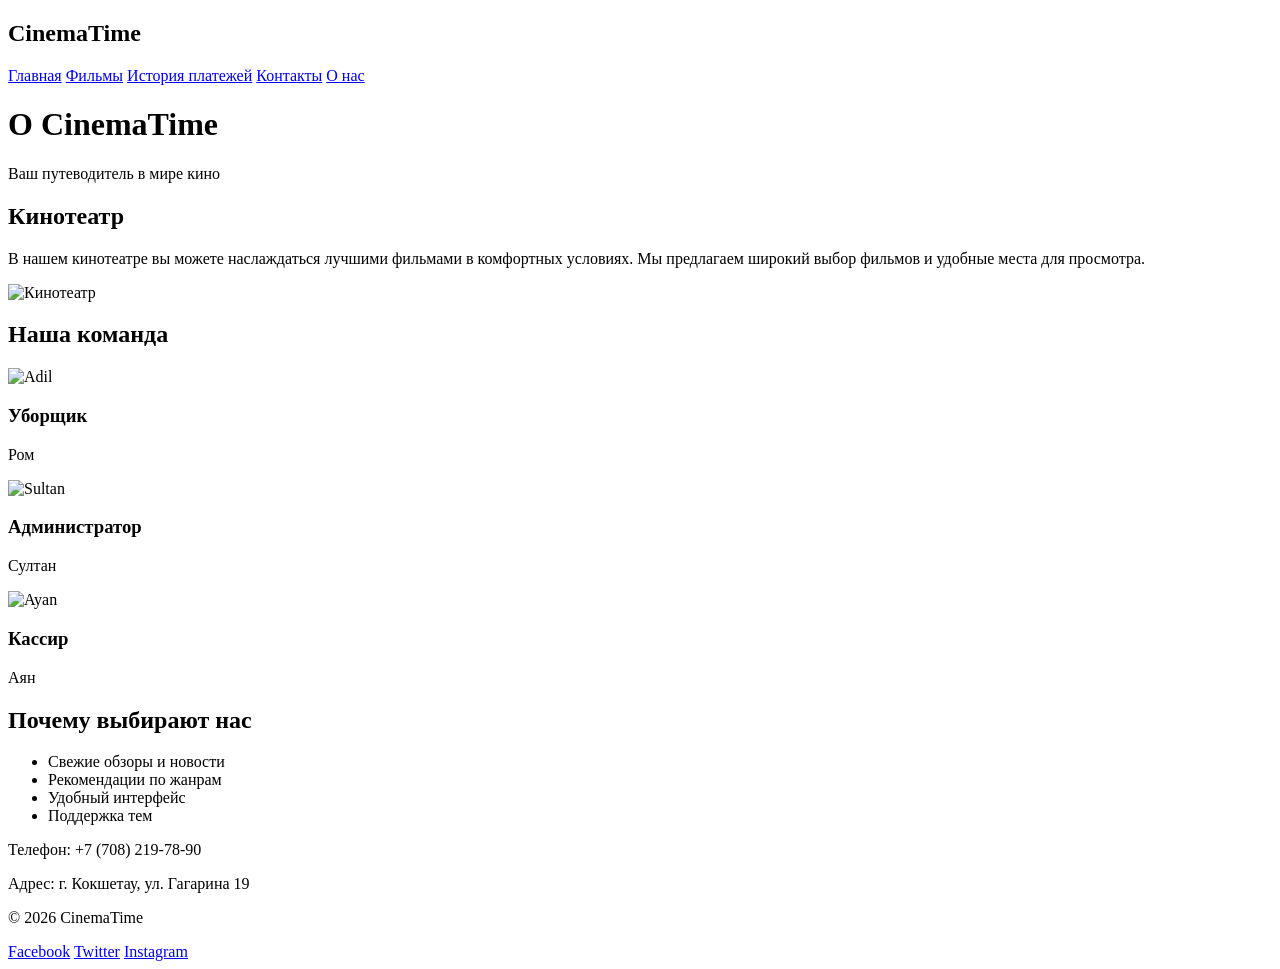
==== about.html @ f26bbf4c "Add files via upload" ====
<!DOCTYPE html>
<html lang="ru">
<head>
<meta charset="UTF-8">
<meta name="viewport" content="width=device-width, initial-scale=1.0">
<link rel="stylesheet" href="style.css">
<link rel="icon" href="img/logoB.png" type="image/png">
<title>CinemaTime — О нас</title>
</head>

<body>

<header>
<nav class="menu">
<h2 class="logo">CinemaTime</h2>
<div class="burger" id="burger">
  <span></span>
  <span></span>
  <span></span>
</div>
<div id="navLinks">
<a href="Web.html">Главная</a>
<a href="movies.html">Фильмы</a>
<a href="payment-history.html">История платежей</a>
<a href="contact.html">Контакты</a>
<a href="about.html">О нас</a>
</div>
</nav>
</header>

<div class="hero">
<h1>О CinemaTime</h1>
<p>Ваш путеводитель в мире кино</p>
</div>

<section class="about-content">

<div class="about-card cinema-card">

<div class="cinema-text">
<h2>Кинотеатр</h2>
<p>
В нашем кинотеатре вы можете наслаждаться лучшими фильмами
в комфортных условиях. Мы предлагаем широкий выбор фильмов
и удобные места для просмотра.
</p>
</div>

<div class="cinema-image">
<img src="img/cinema.png" alt="Кинотеатр">
</div>

</div>

<div class="aboutTeam-card">
<h2 class="team-title">Наша команда</h2>

<div class="team-container">

<div class="team-member">
<img src="https://www.clipartmax.com/png/full/160-1600529_office-cleaning-services-singapore-men-cleaning-service-png.png" alt="Adil">
<h3>Уборщик</h3>
<p>Ром</p>
</div>

<div class="team-member">
<img src="https://lotusrehab.ru/wp-content/uploads/2023/02/administrator.jpeg" alt="Sultan">
<h3>Администратор</h3>
<p>Султан</p>
</div>

<div class="team-member">
<img src="https://images.rawpixel.com/image_png_800/cHJpdmF0ZS9sci9pbWFnZXMvd2Vic2l0ZS8yMDIzLTA4L3Jhd3BpeGVsX29mZmljZV8zN19waG90b19vZl93b21hbl9jYXNoaWVyX2lzb2xhdGVkX29uX3doaXRlX2JhY185YTk0MTAyZi05ZTBkLTQwMzUtOWJiZi03MjA2MTBhOGE5YTRfMi5wbmc.png" alt="Ayan">
<h3>Кассир</h3>
<p>Аян</p>
</div>

</div>
</div>

<div class="about-card">
<h2>Почему выбирают нас</h2>
<ul>
<li>Свежие обзоры и новости</li>
<li>Рекомендации по жанрам</li>
<li>Удобный интерфейс</li>
<li>Поддержка тем</li>
</ul>
</div>

</section>
<footer>
<div class="footer-content">
<div class="contact-info">
<p>Телефон: +7 (708) 219-78-90</p>
<p>Адрес: г. Кокшетау, ул. Гагарина 19</p>
</div>
<p>© 2026 CinemaTime</p>
<div class="social-links">
<a href="https://ru-ru.facebook.com/" target="_blank">Facebook</a>
<a href="https://twitter.com/" target="_blank">Twitter</a>
<a href="https://instagram.com/" target="_blank">Instagram</a>
</div>
</footer>

<script src="java/nav.js"></script>
<script>
document.querySelector('a[href="about.html"]').classList.add('active');
</script>

</body>
</html>
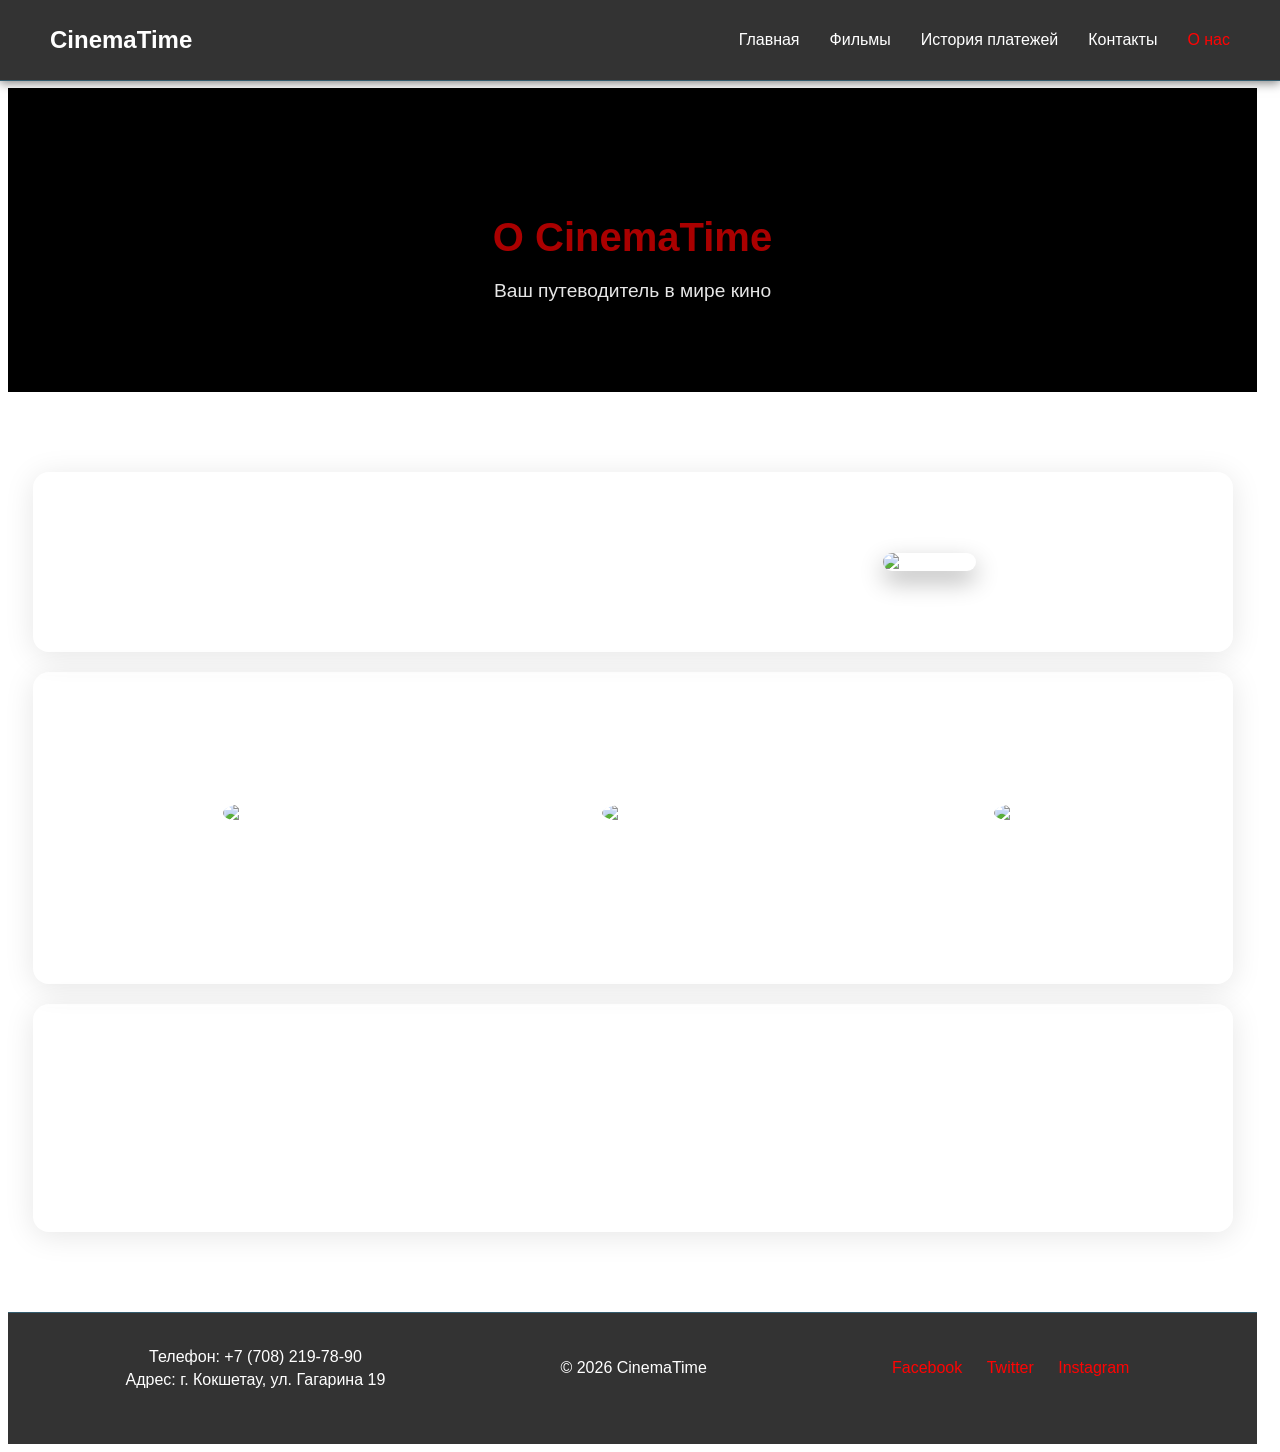
==== commit daf908f0: "Update about.html" ====
--- a/about.html
+++ b/about.html
@@ -19,7 +19,7 @@
   <span></span>
 </div>
 <div id="navLinks">
-<a href="Web.html">Главная</a>
+<a href="index.html">Главная</a>
 <a href="movies.html">Фильмы</a>
 <a href="payment-history.html">История платежей</a>
 <a href="contact.html">Контакты</a>
@@ -109,4 +109,4 @@
 </script>
 
 </body>
-</html>+</html>
--- a/style.css
+++ b/style.css
@@ -0,0 +1,1524 @@
+body {
+font-family: 'Segoe UI', Tahoma, Geneva, Verdana, sans-serif;
+background: url(https://static.vecteezy.com/system/resources/previews/034/981/283/non_2x/abstract-black-background-with-wavy-texture-composition-vector.jpg) no-repeat center center fixed;
+color: #ffffff;
+overflow-x: hidden;
+min-height: 100vh;
+display: flex;
+flex-direction: column;
+padding-top: 80px;
+}
+
+main, .hero {
+animation: fadeIn 1s ease;
+flex: 1;
+}
+
+html {
+scrollbar-gutter: stable;
+}
+
+.background-overlay {
+position: fixed;
+top: 0;
+left: 0; 
+width: 100%;
+height: 100%;
+background: rgba(0, 0, 0, 0.6);
+z-index: 1;
+pointer-events: none;
+}
+
+@keyframes fadeIn {
+from { opacity: 0; }
+to { opacity: 1; }
+}
+
+button {
+background: #aa0000;
+color: white;
+padding: 15px;
+border: none;
+border-radius: 10px;
+cursor: pointer;
+font-weight: bold;
+transition: all 0.3s ease;
+}
+
+button:hover {
+transform: scale(1.05);
+}
+
+select {
+background: rgba(0, 0, 0, 0.8);
+color: #ffffff;
+border: 1px solid #aa0000;
+padding: 5px;
+border-radius: 5px;
+font-size: 16px;
+position: relative;
+z-index: 3;
+}
+
+label {
+color: #ffffff;
+font-weight: bold;
+margin-right: 10px;
+position: relative;
+z-index: 3;
+}
+
+.time-selector {
+display: flex;
+justify-content: center;
+align-items: center;
+margin-top: 20px;
+position: relative;
+z-index: 3;
+}
+
+img {
+width: 200px;
+height: 300px;
+}
+
+.menu {
+display: flex;
+justify-content: space-between;
+align-items: center;
+height: 80px;
+padding: 0 50px;
+background: rgba(0, 0, 0, 0.8);
+backdrop-filter: blur(10px);
+border-bottom: 1px solid rgba(56, 189, 248, 0.3);
+position: fixed;
+top: 0;
+left: 0;
+right: 0;
+z-index: 1000;
+box-shadow: 0 2px 10px rgba(0, 0, 0, 0.5);
+}
+
+.logo {
+font-size: 24px;
+font-weight: bold;
+color: #ffffff;
+margin: 0;
+}
+
+.menu a {
+color: #ffffff;
+margin-left: 30px;
+text-decoration: none;
+font-weight: 500;
+transition: color 0.3s ease, transform 0.3s ease;
+position: relative;
+}
+
+.menu a.active {
+color: #ff0303;
+}
+
+.menu a:hover {
+color: #aa0000;
+transform: translateY(-2px);
+}
+
+.menu a:after {
+content: '';
+position: absolute;
+width: 0;
+height: 2px;
+bottom: -5px;
+left: 0;
+background: linear-gradient(90deg, #aa0000, #000000);
+transition: width 0.3s ease;
+}
+
+.menu a:hover::after {
+width: 100%;
+}
+
+.login-btn {
+display: inline-block;
+padding: 8px 12px;
+background: #aa0000;
+color: #ffffff !important;
+border-radius: 4px;
+text-decoration: none;
+font-weight: bold;
+transition: background 0.3s ease;
+margin-left: 30px;
+}
+
+.login-btn:hover {
+background: #950404;
+transform: none;
+}
+
+.login-btn::after {
+display: none;
+}
+
+.register-link::after {
+display: none;
+}
+
+.hero {
+text-align: center;
+padding: 40px 20px 80px;
+background: #000000;
+position: relative;
+overflow: hidden;
+}
+
+.hero h1, .hero p {
+position: relative;
+z-index: 2;
+}
+
+.hero::before {
+content: '';
+position: absolute;
+top: 0;
+left: 0;
+right: 0;
+bottom: 0;
+background-image: url('https://avatars.mds.yandex.net/i?id=8294b0ffcfd43ea98350dc710fca3bb7_l-5161002-images-thumbs&n=13');
+background-size: cover;
+background-position: center;
+opacity: 0.2;
+}
+
+@keyframes float {
+0% { transform: translateY(0); }
+100% { transform: translateY(-100px); }
+}
+
+.hero h1 {
+font-size: 3.5rem;
+margin-bottom: 20px;
+background: #aa0000;
+-webkit-background-clip: text;
+-webkit-text-fill-color: transparent;
+background-clip: text;
+animation: glow 2s ease-in-out infinite alternate;
+}
+
+@keyframes glow {
+from { filter: brightness(1); }
+to { filter: brightness(1.2); }
+}
+
+.hero p {
+font-size: 1.2rem;
+margin-bottom: 30px;
+opacity: 0.9;
+}
+
+.main-btn {
+background: #aa0000;
+padding: 15px 40px;
+border-radius: 50px;
+color: white;
+text-decoration: none;
+font-weight: bold;
+font-size: 1.1rem;
+transition: all 0.3s ease;
+position: relative;
+overflow: hidden;
+}
+
+.main-btn:hover {
+transform: scale(1.05);
+}
+
+.image-gallery {
+display: flex;
+justify-content: center;
+gap: 40px;
+padding: 10px;
+flex-wrap: wrap;
+}
+
+.image-gallery h2 {
+width: 100%;
+text-align: center;
+margin-bottom: 30px;
+}
+
+
+.gallery-item {
+position: relative;
+width: 250px;
+height: 350px;
+border-radius: 15px;
+overflow: hidden;
+transition: all 0.3s ease;
+box-shadow: 0 8px 20px rgba(0, 0, 0, 0.3);
+filter: grayscale(20%);
+}
+
+.gallery-item img {
+width: 100%;
+height: 100%;
+object-fit: cover;
+transition: all 0.5s ease;
+}
+
+.gallery-item:hover {
+transform: scale(1.05);
+box-shadow: 0 12px 30px #aa0000;
+filter: grayscale(0%);
+}
+
+.image-gallery:hover .gallery-item:not(:hover) {
+filter: grayscale(10%) blur(0.5px);
+opacity: 0.5;
+}
+
+.overlay {
+position: absolute;
+top: 0;
+left: 0;
+right: 0;
+bottom: 0;
+display: flex;
+flex-direction: column;
+justify-content: center;
+align-items: center;
+opacity: 0;
+transition: opacity 0.5s ease;
+color: white;
+text-align: center;
+}
+
+.gallery-item:hover .overlay {
+opacity: 1;
+}
+
+.overlay h3 {
+margin: 0 0 10px 0;
+font-size: 1.5rem;
+}
+
+.detail-btn {
+background: #aa0000;
+color: white;
+padding: 10px 20px;
+text-decoration: none;
+border-radius: 25px;
+font-weight: bold;
+transition: all 0.3s ease;
+box-shadow: 0 4px 15px #aa0000;
+}
+
+.detail-btn:hover {
+transform: scale(1.05);
+box-shadow: 0 6px 20px #aa0000;
+}
+
+footer {
+text-align: center;
+padding: 30px;
+background: rgba(0, 0, 0, 0.8);
+backdrop-filter: blur(10px);
+border-top: 1px solid rgba(56, 189, 248, 0.3);
+margin-top: auto;
+position: relative;
+z-index: 2;
+flex-shrink: 0;
+}
+
+.footer-content {
+display: flex;
+justify-content: space-around;
+align-items: center;
+margin-bottom: 20px;
+flex-wrap: wrap;
+}
+
+.footer p {
+justify-content: center;
+}
+
+.contact-info p {
+margin: 5px 0;
+color: #ffffff;
+}
+
+.social-links a {
+color: #ff0303;
+text-decoration: none;
+margin: 0 10px;
+transition: color 0.3s ease;
+}
+
+.social-links a:hover {
+color: #950404;
+}
+
+.light-theme .cards {
+background: linear-gradient(135deg, rgba(240, 240, 240, 0.9), rgba(255, 255, 255, 0.9));
+border: 1px solid rgba(56, 189, 248, 0.3);
+}
+
+.light-theme .movie-card {
+background: rgba(255, 255, 255, 0.7);
+border: 1px solid rgba(255, 255, 255, 0.1);
+}
+
+.light-theme footer {
+background: rgba(255, 255, 255, 0.8);
+border-top: 1px solid rgba(56, 189, 248, 0.3);
+}
+
+.movies-section {
+padding: 80px 20px;
+max-width: 1200px;
+min-width: 320px;
+width: 100%;
+box-sizing: border-box;
+margin: 0 auto;
+}
+
+.movie-grid {
+display: grid;
+grid-template-columns: repeat(auto-fit, minmax(250px, 1fr));
+gap: 30px;
+justify-items: center;
+width: 100%;
+box-sizing: border-box;
+}
+
+.movie-item {
+position: relative;
+overflow: hidden;
+border-radius: 15px;
+box-shadow: 0 10px 30px rgba(255, 0, 0, 0.5);
+transition: transform 0.3s ease, box-shadow 0.3s ease;
+cursor: pointer;
+animation: fadeInUp 0.8s ease-out forwards;
+opacity: 0;
+border: 2px solid #aa0000;
+box-shadow: #ff0303 0px 0px 5px;
+width: 100%;
+max-width: 300px;
+margin: 0 auto;
+}
+
+.movie-item:nth-child(1) { animation-delay: 0.2s; }
+.movie-item:nth-child(2) { animation-delay: 0.3s; }
+.movie-item:nth-child(3) { animation-delay: 0.4s; }
+.movie-item:nth-child(4) { animation-delay: 0.5s; }
+.movie-item:nth-child(5) { animation-delay: 0.6s; }
+.movie-item:nth-child(6) { animation-delay: 0.7s; }
+.movie-item:nth-child(7) { animation-delay: 0.8s; }
+.movie-item:nth-child(8) { animation-delay: 0.8s; }
+
+.movies-section {
+max-width: 1200px;
+margin: 0 auto;
+}
+
+@keyframes fadeInUp {
+from {
+opacity: 0;
+transform: translateY(30px);
+}
+to {
+opacity: 1;
+transform: translateY(0);
+}
+}
+
+.Sale {
+display: flex;
+justify-content: space-between;
+align-items: center;
+
+max-width: 1200px;
+margin: 50px auto;
+padding: 30px;
+
+border-radius: 18px;
+
+background: rgba(255, 255, 255, 0.05);
+backdrop-filter: blur(8px);
+
+border: 1px solid rgba(255, 255, 255, 0.1);
+
+transition: 0.3s;
+animation: fadeInUp 0.8s ease-out forwards;
+}
+
+.sale-left h2 {
+font-size: 1.8rem;
+margin-bottom: 20px;
+}
+
+.sale-left p {
+opacity: 0.8;
+line-height: 1.5;
+}
+
+.sale-right {
+text-align: right;
+display: flex;
+flex-direction: column;
+align-items: flex-end;
+animation: fadeInUp 0.8s ease-out forwards;
+}
+
+.percent {
+font-size: 3.5rem;
+font-weight: bold;
+color: #ff2d2d;
+line-height: 1;
+}
+
+.label {
+font-size: 0.9rem;
+letter-spacing: 2px;
+opacity: 0.7;
+}
+
+.Sale:hover {
+transform: translateY(-5px);
+border: 1px solid rgba(255, 0, 0, 0.4);
+}
+
+.Sale.billboard {
+text-decoration: none;
+color: inherit;
+display: flex;
+justify-content: space-between;
+align-items: center;
+}
+
+.sale-action {
+display: inline-block;
+margin-top: 15px;
+padding: 10px 18px;
+background: rgba(255, 255, 255, 0.12);
+border-radius: 25px;
+color: #ffffff;
+font-weight: 700;
+letter-spacing: 0.02em;
+transition: background 0.3s ease;
+}
+
+.Sale.billboard:hover .sale-action {
+background: rgba(255, 255, 255, 0.25);
+}
+
+.movie-search {
+max-width: 1200px;
+margin: 20px auto;
+padding: 20px;
+}
+
+#searchInput {
+width: 100%;
+padding: 12px;
+border-radius: 10px;
+border: none;
+margin-bottom: 20px;
+font-size: 1rem;
+}
+
+.genres {
+display: flex;
+gap: 10px;
+flex-wrap: wrap;
+margin-bottom: 20px;
+}
+
+.genres button {
+padding: 8px 15px;
+border: none;
+border-radius: 20px;
+background: rgba(255,255,255,0.1);
+color: white;
+cursor: pointer;
+transition: 0.3s;
+}
+
+.genres button:hover {
+background: #ff2d2d;
+}
+
+.movies {
+display: grid;
+grid-template-columns: repeat(auto-fit, minmax(200px, 1fr));
+gap: 20px;
+}
+
+.movie {
+background: rgba(255,255,255,0.05);
+padding: 15px;
+border-radius: 12px;
+text-align: center;
+transition: 0.3s;
+}
+
+.movie img {
+width: 100%;
+border-radius: 10px;
+margin-bottom: 10px;
+}
+
+.movie:hover {
+transform: translateY(-5px);
+}
+
+.seats-section {
+max-width: 1200px;
+margin: 50px auto;
+padding: 0 20px;
+text-align: center;
+position: relative;
+z-index: 2;
+}
+
+.screen {
+color: white;
+padding: 20px;
+margin-bottom: 30px;
+font-weight: bold;
+background: rgba(255, 255, 255, 0.03);
+border-radius: 16px;
+box-shadow: 0 4px 30px rgba(0, 0, 0, 0.1);
+backdrop-filter: blur(2.9px);
+-webkit-backdrop-filter: blur(2.9px);
+border: 1px solid rgba(255, 255, 255, 0.08);
+}
+
+.seats-grid {
+display: flex;
+flex-direction: column;
+gap: 10px;
+margin-bottom: 30px;
+}
+
+.row {
+display: flex;
+align-items: center;
+justify-content: center;
+gap: 10px;
+}
+
+.row-label {
+color: #ffffff;
+font-weight: bold;
+width: 60px;
+text-align: right;
+}
+
+.seat {
+width: 40px;
+height: 40px;
+color: #ffffff;
+cursor: pointer;
+transition: all 0.3s ease;
+font-weight: bold;
+background: rgba(255, 255, 255, 0.03);
+border-radius: 10px;
+box-shadow: 0 4px 30px rgba(0, 0, 0, 0.1);
+backdrop-filter: blur(2.9px);
+-webkit-backdrop-filter: blur(2.9px);
+border: 1px solid rgba(255, 255, 255, 0.08);
+}
+
+.seat:hover {
+background: #535353;
+}
+
+.seat.selected {
+background: #000000;
+color: white;
+}
+
+.seat.occupied {
+background: #aa0000;
+color: white;
+cursor: not-allowed;
+}
+
+.selected-seats h3 {
+color: #ffffff;
+margin-bottom: 10px;
+}
+
+.selected-seats ul {
+list-style: none;
+padding: 0;
+color: #ffffff;
+}
+
+.selected-seats li {
+margin: 5px 0;
+}
+
+.movie-item:hover {
+transform: translateY(-10px) scale(1.02);
+box-shadow: 0 20px 40px rgba(254, 254, 254, 0.3);
+}
+
+.movie-item img {
+width: 100%;
+height: 400px;
+object-fit: cover;
+transition: transform 0.3s ease;
+}
+
+.movie-item:hover img {
+transform: scale(1.1);
+}
+
+.movie-info {
+position: absolute;
+bottom: 0;
+left: 0;
+right: 0;
+color: white;
+padding: 20px;
+transform: translateY(100%);
+transition: transform 0.3s ease;
+border-radius: 0 0 15px 15px;
+background: rgba(255, 255, 255, 0.03);
+box-shadow: 0 4px 30px rgba(0, 0, 0, 0.1);
+backdrop-filter: blur(2.9px);
+-webkit-backdrop-filter: blur(2.9px);
+border: 1px solid rgba(255, 255, 255, 0.2);
+}
+
+.movie-item:hover .movie-info {
+transform: translateY(0);
+}
+
+.movie-info h3 {
+margin: 0 0 10px 0;
+font-size: 1.5rem;
+font-weight: bold;
+}
+
+.movie-info p {
+margin: 5px 0;
+font-size: 0.9rem;
+opacity: 0.9;
+}
+
+.movie-info button {
+margin-top: 15px;
+padding: 10px 20px;
+background: #aa0000;
+color: white;
+border: none;
+border-radius: 25px;
+cursor: pointer;
+font-weight: bold;
+transition: all 0.3s ease;
+}
+
+.movie-info button:hover {
+transform: translateY(1.05);
+}
+
+
+.cinema-card {
+display: grid;
+grid-template-columns: 1fr 1fr;
+align-items: center;
+gap: 30px;
+text-align: left;
+}
+
+.cinema-text h2 {
+margin-bottom: 15px;
+}
+
+.cinema-image img {
+width: 100%;
+border-radius: 15px;
+object-fit: cover;
+box-shadow: 0 10px 25px rgba(0,0,0,0.3);
+
+transition: transform 0.4s ease;
+}
+
+.cinema-card:hover img {
+transform: scale(1.05);
+}
+
+@media (max-width: 800px) {
+.cinema-card {
+grid-template-columns: 1fr;
+text-align: center;
+}
+}
+
+
+.about-content {
+padding: 80px 20px;
+max-width: 1200px;
+margin: 0 auto;
+
+display: grid;
+grid-template-columns: repeat(auto-fit, minmax(320px, 1fr));
+gap: 30px;
+}
+
+
+.about-card,
+.aboutTeam-card {
+padding: 30px;
+border-radius: 16px;
+text-align: center;
+
+background: rgba(255,255,255,0.03);
+backdrop-filter: blur(3px);
+-webkit-backdrop-filter: blur(3px);
+
+border: 1px solid rgba(255,255,255,0.08);
+box-shadow: 0 4px 30px rgba(0,0,0,0.1);
+
+animation: fadeInUp 0.7s ease forwards;
+opacity: 0;
+}
+
+.about-card:nth-child(1){ animation-delay: .1s; }
+.aboutTeam-card{ animation-delay: .2s; }
+.about-card:nth-child(3){ animation-delay: .3s; }
+
+.about-card:hover,
+.aboutTeam-card:hover {
+transform: translateY(-8px) scale(1.02);
+}
+
+
+.team-title {
+margin-bottom: 30px;
+}
+
+.team-container {
+display: grid;
+grid-template-columns: repeat(3, 1fr);
+gap: 25px;
+}
+
+@media (max-width: 900px) {
+.team-container {
+grid-template-columns: repeat(2, 1fr);
+}
+}
+
+@media (max-width: 500px) {
+.team-container {
+grid-template-columns: 1fr;
+}
+}
+
+.team-member {
+text-align: center;
+padding: 20px;
+border-radius: 12px;
+background: rgba(255,255,255,0.05);
+
+transition: transform .3s ease, box-shadow .3s ease;
+animation: fadeInUp 1s ease forwards;
+opacity: 0;
+}
+
+.team-member:hover {
+transform: translateY(-10px);
+box-shadow: 0 10px 25px rgba(0,0,0,0.3);
+}
+
+.team-member img {
+width: 150px;
+height: 150px;
+border-radius: 50%;
+object-fit: cover;
+margin-bottom: 15px;
+border: 3px solid white;
+}
+
+.team-member:nth-child(1){ animation-delay:.3s;}
+.team-member:nth-child(2){ animation-delay:.5s;}
+.team-member:nth-child(3){ animation-delay:.7s;}
+
+
+.about-card h2 {
+margin-bottom: 20px;
+font-size: 1.8rem;
+}
+
+.about-card ul {
+list-style: none;
+padding: 0;
+}
+
+.about-card li {
+margin-bottom: 10px;
+}
+
+@keyframes fadeInUp {
+from {
+opacity: 0;
+transform: translateY(40px);
+}
+to {
+opacity: 1;
+transform: translateY(0);
+}
+}
+
+.hero h1 {
+font-size: 2.5rem;
+}
+
+.hero {
+padding: 100px 20px 60px;
+}
+
+.cards {
+width: 95%;
+height: 400px;
+}
+
+.movie-card {
+width: 280px;
+left: 20px;
+}
+
+.image-gallery {
+gap: 20px;
+padding: 40px 20px;
+}
+
+.gallery-item {
+width: 200px;
+height: 280px;
+border: #aa0000 2px solid;
+}
+
+.movie-grid {
+grid-template-columns: repeat(auto-fit, minmax(250px, 1fr));
+gap: 20px;
+}
+
+.movie-item img {
+height: 300px;
+}
+
+.movie-info {
+padding: 15px;
+}
+
+.about-content {
+grid-template-columns: 1fr;
+gap: 20px;
+}
+
+.about-card {
+padding: 20px;
+}
+
+.about-card h2 {
+font-size: 1.5rem;
+}
+
+
+textarea {
+width: 95%;
+padding: 15px;
+border-radius: 10px;
+border: 1px solid #aa0000;
+resize: none;
+height: 120px;
+background: rgba(255, 255, 255, 0.1);
+color: #ffffff;
+font-family: inherit;
+font-size: 16px;
+transition: all 0.3s ease;
+backdrop-filter: blur(5px);
+}
+
+textarea:focus {
+outline: none;
+border-color: #aa0000;
+box-shadow: 0 0 10px rgba(170, 0, 0, 0.5);
+background: rgba(255, 255, 255, 0.2);
+}
+
+.form-section {
+display: flex;
+justify-content: center;
+align-items: center;
+min-height: 80vh;
+padding: 20px;
+animation: fadeIn 1s ease;
+}
+
+.form-card {
+display: flex;
+flex-direction: column;
+gap: 20px;
+padding: 40px;
+backdrop-filter: blur(10px);
+width: 100%;
+max-width: 500px;
+background: rgba(255, 255, 255, 0.03);
+border-radius: 16px;
+box-shadow: 0 4px 30px rgba(0, 0, 0, 0.1);
+backdrop-filter: blur(2.9px);
+-webkit-backdrop-filter: blur(2.9px);
+border: 1px solid #aa0000;
+}
+
+.form-card h2 {
+font-size: 1.5rem;
+text-align: center;
+}
+
+.form-card label {
+font-size: 16px;
+}
+
+.form-card input, .form-card textarea {
+width: 100%;
+box-sizing: border-box;
+}
+
+input, textarea {
+padding: 15px;
+font-size: 16px;
+color: #ffffff;
+transition: all 0.3s ease;
+background: rgba(255, 255, 255, 0.03);
+border-radius: 16px;
+box-shadow: 0 4px 30px rgba(0, 0, 0, 0.1);
+backdrop-filter: blur(2.9px);
+-webkit-backdrop-filter: blur(2.9px);
+border: 1px solid #aa0000;
+}
+
+input:focus, textarea:focus {
+outline: none;
+border-color: #aa0000;
+box-shadow: 0 0 10px rgba(170, 0, 0, 0.5);
+background: rgba(255, 255, 255, 0.2);
+}
+
+.wallet-box {
+max-width: 400px;
+margin: 50px auto;
+padding: 50px;
+display: flex;
+flex-direction: column;
+gap: 15px;
+animation: fadeIn 0.8s ease;
+background: rgba(255, 255, 255, 0.07);
+border-radius: 16px;
+box-shadow: 0 4px 30px rgba(0, 0, 0, 0.1);
+backdrop-filter: blur(3.5px);
+flex: 1;
+-webkit-backdrop-filter: blur(3.5px);
+border: 1px solid #aa0000;
+}
+
+.wallet-box input {
+padding: 14px;
+outline: none;
+font-size: 15px;
+color: rgb(255, 255, 255);
+transition: 0.3s;
+background: rgba(255, 255, 255, 0.07);
+border-radius: 16px;
+box-shadow: 0 4px 30px rgba(0, 0, 0, 0.1);
+backdrop-filter: blur(3.5px);
+-webkit-backdrop-filter: blur(3.5px);
+border: 1px solid #aa0000;
+}
+
+.wallet-box input:focus {
+background: rgba(255,255,255,0.2);
+box-shadow: 0 0 10px rgba(170, 0, 0, 0.5);
+border: #aa0000 1px solid;
+}
+
+.main-btn {
+padding: 14px;
+border: none;
+border-radius: 12px;
+background: #aa0000;
+color: white;
+font-size: 16px;
+cursor: pointer;
+transition: 0.3s;
+}
+
+.main-btn:hover {
+transform: translateY(-2px);
+background: #950404;
+}
+
+.genre-btn.active {
+background: #ff2d2d;
+box-shadow: 0 0 10px #ff2d2d;
+}
+
+@keyframes fadeIn {
+from {
+opacity: 0;
+transform: translateY(30px);
+}
+to {
+opacity: 1;
+transform: translateY(0);
+}
+}
+
+.success-modal {
+position: fixed;
+top: 0;
+left: 0;
+width: 100%;
+height: 100%;
+display: flex;
+align-items: center;
+justify-content: center;
+opacity: 0;
+pointer-events: none;
+transition: 0.3s;
+background: rgba(255, 255, 255, 0.07);
+border-radius: 16px;
+box-shadow: 0 4px 30px rgba(0, 0, 0, 0.1);
+backdrop-filter: blur(3.5px);
+-webkit-backdrop-filter: blur(3.5px);
+border: 1px solid rgba(255, 255, 255, 0.3);
+}
+
+.success-modal.active {
+opacity: 1;
+pointer-events: all;
+}
+
+.success-content {
+padding: 30px;
+text-align: center;
+color: white;
+animation: scaleUp 0.3s ease;
+background: rgba(255, 255, 255, 0.07);
+border-radius: 16px;
+box-shadow: 0 4px 30px rgba(0, 0, 0, 0.1);
+backdrop-filter: blur(3.5px);
+-webkit-backdrop-filter: blur(3.5px);
+border: 1px solid rgba(255, 255, 255, 0.3);
+}
+
+.success-content button {
+margin-top: 15px;
+padding: 10px 20px;
+border: none;
+border-radius: 10px;
+background: #aa0000;
+color: white;
+cursor: pointer;
+}
+
+@keyframes scaleUp {
+from {
+transform: scale(0.7);
+opacity: 0;
+}
+to {
+transform: scale(1);
+opacity: 1;
+}
+}
+
+.login-box, .profile-box {
+max-width: 400px;
+margin: 0 auto;
+padding: 100px;
+text-align: center;
+color: white;
+background: rgba(255, 255, 255, 0.07);
+border-radius: 16px;
+box-shadow: 0 4px 30px rgba(0, 0, 0, 0.1);
+backdrop-filter: blur(3.5px);
+-webkit-backdrop-filter: blur(3.5px);
+border: 1px solid #aa0000;
+flex: 1;
+animation: fadeIn 0.8 ease
+}
+
+.login-box h2, .profile-box h2 {
+font-size: 1.5rem;
+margin-bottom: 20px;
+}
+
+.login-box input, .profile-box input {
+display: block;
+width: 100%;
+margin: 10px 0;
+padding: 14px;
+outline: none;
+font-size: 15px;
+color: rgb(255, 255, 255);
+background: rgba(255, 255, 255, 0.07);
+border-radius: 16px;
+box-shadow: 0 4px 30px rgba(0, 0, 0, 0.1);
+backdrop-filter: blur(3.5px);
+-webkit-backdrop-filter: blur(3.5px);
+border: 0.5px solid #aa0000;
+}
+
+.login-box input:focus, .profile-box input:focus {
+background: rgba(255,255,255,0.2);
+box-shadow: 0 0 10px rgba(170, 0, 0, 0.5);
+border: #aa0000 0.5px solid;
+}
+
+.login-box button, .profile-box button {
+margin: 10px;
+}
+
+@media (max-width: 1024px) {
+
+.menu {
+padding: 20px;
+flex-direction: row;
+gap: 10px;
+width: 90%;
+}
+
+.menu div {
+display: flex;
+flex-wrap: wrap;
+justify-content: center;
+}
+
+.hero h1 {
+font-size: 2rem;
+}
+
+.cards {
+width: 100%;
+height: auto;
+}
+
+.movie-card {
+position: relative;
+left: 0;
+transform: none;
+width: 100%;
+}
+
+}
+
+@media (max-width: 768px) {
+
+body {
+font-size: 14px;
+}
+
+.menu a {
+margin: 10px;
+}
+
+.hero {
+padding: 80px 15px;
+}
+
+.hero h1 {
+font-size: 1.8rem;
+}
+
+.image-gallery {
+flex-direction: column;
+align-items: center;
+}
+
+.gallery-item {
+width: 90%;
+height: 250px;
+}
+
+.movie-grid {
+grid-template-columns: 1fr;
+}
+
+.cards {
+height: auto;
+}
+
+.slide .movie-card {
+position: relative;
+width: 100%;
+height: 200px;
+}
+
+.form-card {
+padding: 20px;
+width: 90%;
+}
+
+.row {
+flex-wrap: wrap;
+}
+
+.seat {
+width: 30px;
+height: 30px;
+font-size: 10px;
+}
+
+.cinema-card {
+grid-template-columns: 1fr;
+text-align: center;
+}
+
+}
+
+@media (max-width: 480px) {
+
+.hero h1 {
+font-size: 1.5rem;
+}
+
+.main-btn {
+padding: 10px 20px;
+font-size: 14px;
+}
+
+.gallery-item {
+height: 200px;
+}
+
+.seat {
+width: 25px;
+height: 25px;
+}
+
+}
+
+.payment-history-box {
+max-width: 1000px;
+margin: 0 auto;
+padding: 40px;
+animation: fadeIn 0.8s ease;
+flex: 1;
+}
+
+.payment-history-box h1 {
+text-align: center;
+margin-bottom: 40px;
+font-size: 2.5rem;
+color: #ffffff;
+background: #aa0000;
+-webkit-background-clip: text;
+-webkit-text-fill-color: transparent;
+background-clip: text;
+}
+
+#history-container {
+display: grid;
+grid-template-columns: 1fr;
+gap: 20px;
+}
+
+.no-payments {
+text-align: center;
+padding: 50px;
+color: #999;
+font-size: 1.1rem;
+background: rgba(255, 255, 255, 0.03);
+border-radius: 16px;
+border: 1px solid rgba(255, 255, 255, 0.1);
+}
+
+.payment-item {
+background: rgba(255, 255, 255, 0.05);
+border: 1px solid rgba(255, 0, 0, 0.3);
+border-radius: 16px;
+padding: 25px;
+animation: fadeInUp 0.6s ease forwards;
+box-shadow: 0 4px 30px rgba(0, 0, 0, 0.1);
+backdrop-filter: blur(2.9px);
+-webkit-backdrop-filter: blur(2.9px);
+transition: all 0.3s ease;
+}
+
+.payment-item:hover {
+transform: translateY(-5px);
+border-color: rgba(255, 0, 0, 0.6);
+box-shadow: 0 8px 40px rgba(255, 0, 0, 0.2);
+}
+
+.payment-header {
+display: flex;
+justify-content: space-between;
+align-items: center;
+margin-bottom: 20px;
+padding-bottom: 15px;
+border-bottom: 1px solid rgba(255, 255, 255, 0.1);
+}
+
+.payment-header h3 {
+margin: 0;
+color: #ffffff;
+font-size: 1.3rem;
+}
+
+.payment-status {
+display: inline-block;
+background: rgba(0, 200, 100, 0.3);
+color: #00c864;
+padding: 6px 12px;
+border-radius: 20px;
+font-size: 0.9rem;
+font-weight: bold;
+border: 1px solid rgba(0, 200, 100, 0.5);
+}
+
+.payment-details {
+display: grid;
+grid-template-columns: repeat(auto-fit, minmax(250px, 1fr));
+gap: 15px;
+}
+
+.payment-details p {
+margin: 0;
+color: #e0e0e0;
+line-height: 1.6;
+}
+
+.payment-details strong {
+color: #ffffff;
+}
+
+@media (max-width: 768px) {
+.payment-history-box {
+padding: 20px;
+}
+
+.payment-history-box h1 {
+font-size: 1.8rem;
+}
+
+.payment-header {
+flex-direction: column;
+align-items: flex-start;
+gap: 10px;
+}
+
+.payment-status {
+align-self: flex-start;
+}
+
+.payment-details {
+grid-template-columns: 1fr;
+}
+}
+.burger { 
+  display: none; 
+  margin-left: auto; 
+  z-index: 100;
+flex-direction: column;
+cursor: pointer;
+gap: 5px;
+z-index: 1001;
+}
+
+.burger span {
+width: 25px;
+height: 3px;
+background: white;
+border-radius: 3px;
+transition: 0.3s;
+}
+
+#navLinks {
+display: flex;
+gap: 0;
+align-items: center;
+}
+
+@media (max-width: 768px) {
+
+.burger {
+display: none;
+margin-left: auto;
+}
+
+#navLinks {
+position: absolute;
+top: 100%;
+left: 0;
+right: 0;
+
+background: rgba(0,0,0,0.95);
+flex-direction: column;
+align-items: center;
+gap: 0;
+
+max-height: 0;
+overflow: hidden;
+
+transition: max-height 0.3s ease;
+}
+
+#navLinks a {
+padding: 15px;
+width: 100%;
+text-align: center;
+margin: 0;
+}
+
+#navLinks.active {
+max-height: 500px;
+}
+}
+@media (max-width: 768px) {
+.footer-content {
+flex-direction: column;
+gap: 20px;
+text-align: center;
+}
+.Sale {
+flex-direction: column;
+text-align: center;
+gap: 20px;
+}
+
+.sale-right {
+align-items: center;
+text-align: center;
+}
+.row {
+gap: 5px;
+}
+
+.seat {
+width: 22px;
+height: 22px;
+font-size: 8px;
+}
+
+.row-label {
+width: 40px;
+font-size: 12px;
+}
+.form-card {
+padding: 15px;
+}
+
+input, textarea {
+font-size: 14px;
+}
+}
+
+
